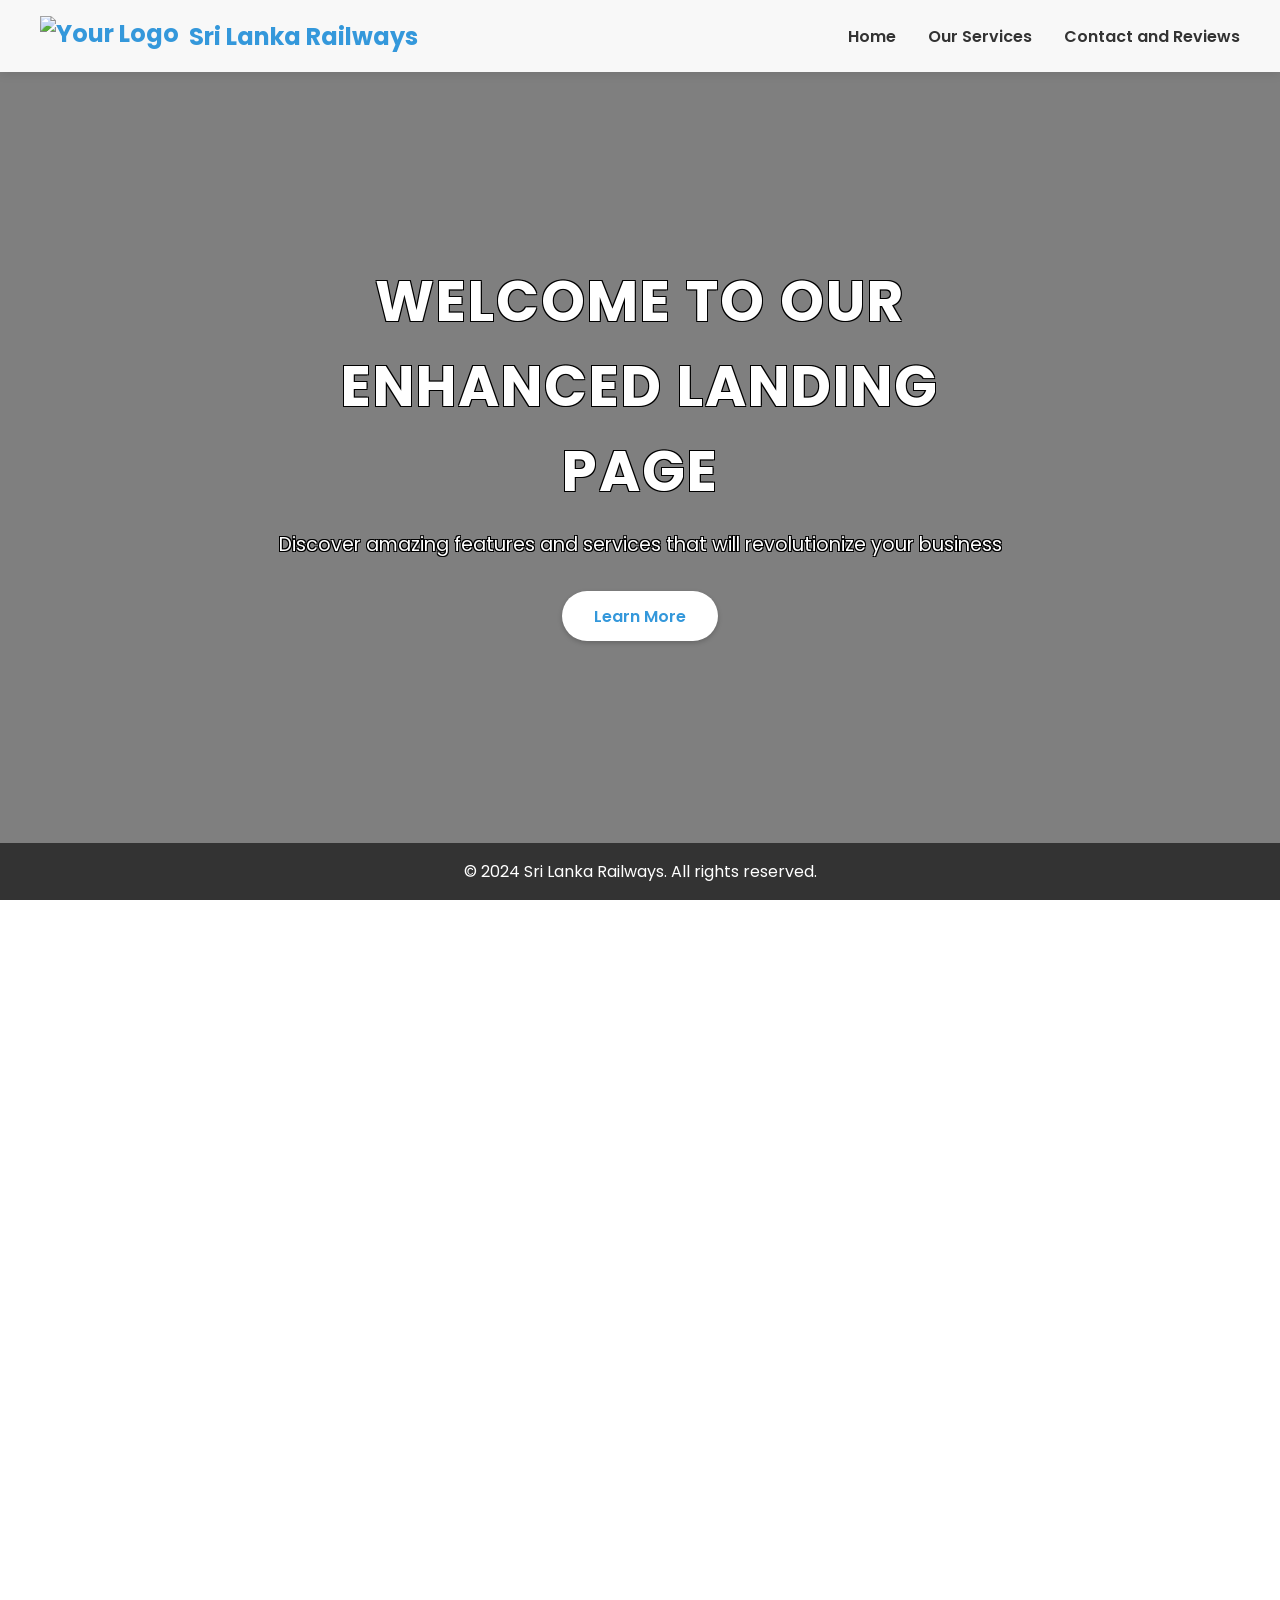
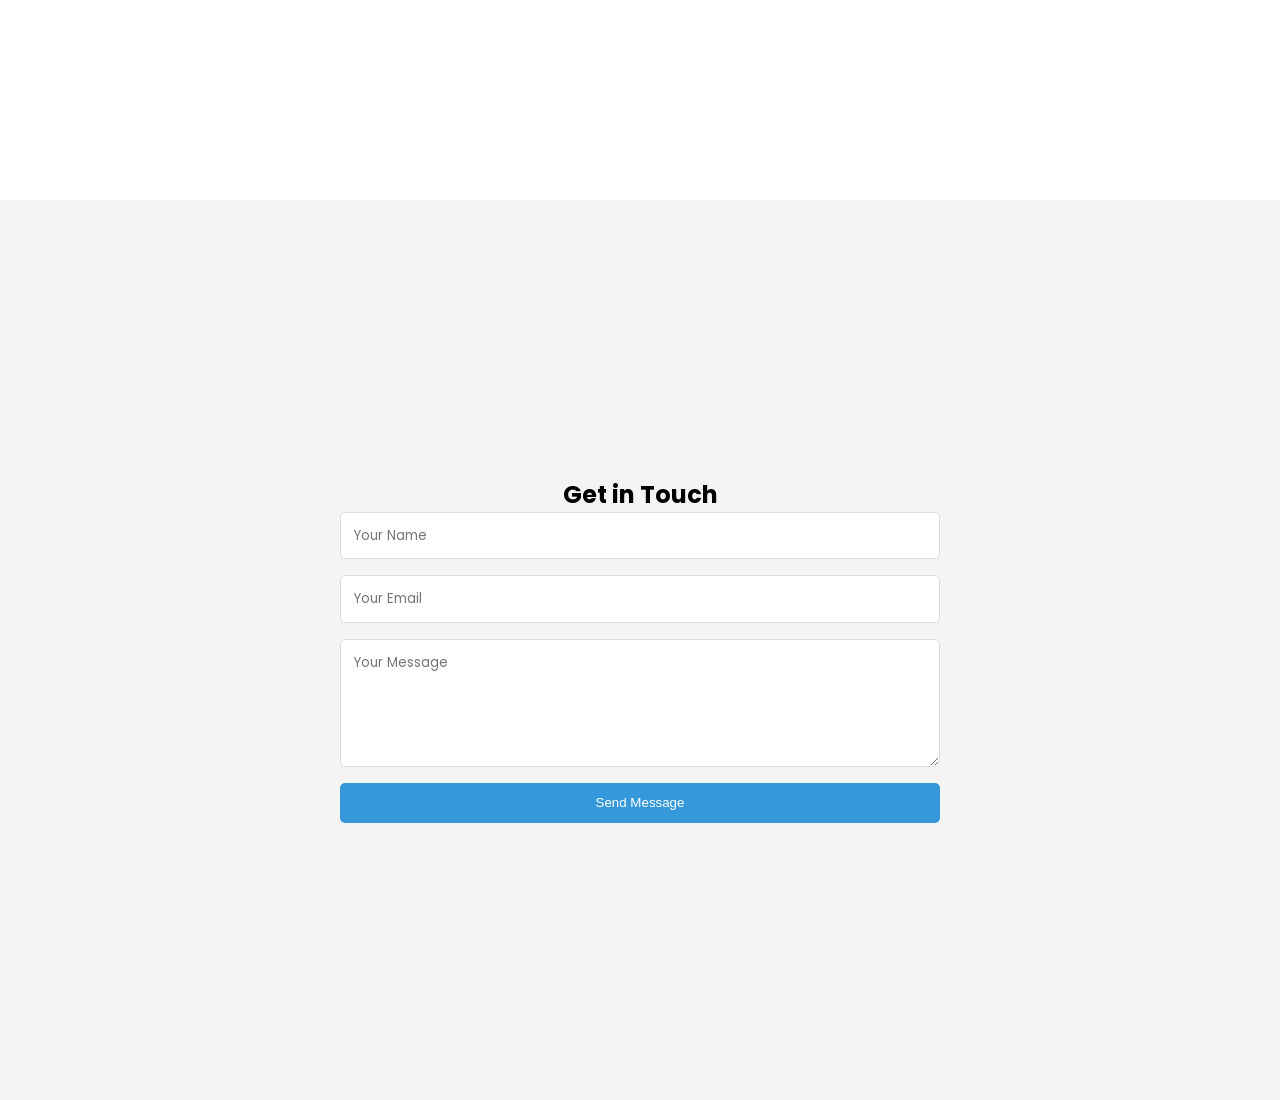
==== landpage.html @ c79709c4 "Rename index.html to landpage.html" ====
<!DOCTYPE html>
<html lang="en">
<head>
    <meta charset="UTF-8">
    <meta name="viewport" content="width=device-width, initial-scale=1.0">
    <title>Sri Lanka Railways</title>
    <link href="https://fonts.googleapis.com/css2?family=Poppins:wght@300;400;600&display=swap" rel="stylesheet">
    <style>
        :root {
            --primary-color: #3498db;
            --secondary-color: #2ecc71;
            --text-color: #333;
            --bg-color: #f4f4f4;
        }

        * {
            margin: 0;
            padding: 0;
            box-sizing: border-box;
        }

        html {
            scroll-behavior: smooth;
        }

        body {
			font-family: 'Poppins', sans-serif;
		}

         header {
            background-color: rgba(255, 255, 255, 0.95);
            box-shadow: 0 2px 10px rgba(0, 0, 0, 0.1);
            padding: 1rem;
            position: fixed;
            width: 100%;
            z-index: 100;
            transition: all 0.3s ease;
        }

        header.scrolled {
            padding: 0.5rem 1rem;
        }

        .header-content {
            display: flex;
            justify-content: space-between;
            align-items: center;
            max-width: 1200px;
            margin: 0 auto;
        }

        .logo {
            display: flex;
            align-items: center;
            text-decoration: none;
            color: var(--primary-color);
            font-weight: bold;
            font-size: 1.5rem;
        }

        .logo img {
            height: 40px;
            margin-right: 10px;
        }

        nav ul {
            list-style-type: none;
            display: flex;
        }

        nav ul li {
            margin-left: 2rem;
        }

        nav ul li a {
            color: var(--text-color);
            text-decoration: none;
            font-weight: 600;
            transition: color 0.3s ease;
        }

        nav ul li a:hover {
            color: var(--primary-color);
        }

        section {
            height: 100vh;
            display: flex;
            align-items: center;
            justify-content: center;
            padding: 2rem;
        }

     <!--   .hero {
			height: 100vh;
			display: flex;
			align-items: center;
			justify-content: center;
			text-align: center;
			color: white;
			padding: 2rem;
			background-image: url("https://i.ibb.co/rwWFtkZ/DALL-E-2024-09-11-22-47-05-A-high-speed-bullet-train-crossing-a-bridge-in-the-middle-of-a-lush-Sri-L.webp");
			background-size: cover;
			background-position: center;
			background-repeat: no-repeat; -->
		}
		.hero {
			background-image: url('https://i.ibb.co/rwWFtkZ/DALL-E-2024-09-11-22-47-05-A-high-speed-bullet-train-crossing-a-bridge-in-the-middle-of-a-lush-Sri-L.webp');
			position: relative;
		}
		.hero::before {
			content: '';
			position: absolute;
			top: 0;
			left: 0;
			right: 0;
			bottom: 0;
			background: rgba(0, 0, 0, 0.5); /* Adjust opacity as needed */
		}

		.hero-content {
			max-width: 800px;
			/* Remove or adjust the background-color if you don't want the overlay */
			/* background-color: rgba(0, 0, 0, 0.5); */
			padding: 2rem;
			border-radius: 10px;
		}
		.hero-text {
			text-shadow: 2px 2px 4px rgba(0, 0, 0, 0.5);
		}

		.hero h1 {
			font-size: 3.5rem;
			margin-bottom: 1rem;
			opacity: 0;
			transform: translateY(-50px);
			animation: fadeInDown 1s ease-out forwards;
			/* Text outline effect */
			text-shadow: 
				-1px -1px 0 #000,  
				 1px -1px 0 #000,
				-1px  1px 0 #000,
				 1px  1px 0 #000;
		}
		
		h1 {
			font-size: 3.5rem;
			font-weight: 700;
			text-transform: uppercase;
			letter-spacing: 2px;
		}
		
		.hero p {
			font-size: 1.2rem;
			margin-bottom: 2rem;
			opacity: 0;
			transform: translateY(50px);
			animation: fadeInUp 1s ease-out 0.5s forwards;
			/* Text outline effect */
			text-shadow: 
				-1px -1px 0 #000,  
				 1px -1px 0 #000,
				-1px  1px 0 #000,
				 1px  1px 0 #000;
		}

		.cta-button {
			display: inline-block;
			background-color: white;
			color: var(--primary-color);
			padding: 0.8rem 2rem;
			border-radius: 30px;
			text-decoration: none;
			font-weight: 600;
			transition: all 0.3s ease;
			opacity: 0;
			transform: scale(0.9);
			animation: popIn 0.5s ease-out 1s forwards;
			/* Add a subtle shadow to the button for better visibility */
			box-shadow: 0 2px 5px rgba(0, 0, 0, 0.2);
		}

		.cta-button:hover {
			transform: scale(1.05);
			box-shadow: 0 5px 15px rgba(0, 0, 0, 0.3);
		}

        .features {
            background-color: white;
        }

        .features-grid {
            display: grid;
            grid-template-columns: repeat(2, 1fr);
            gap: 2rem;
            max-width: 1200px;
            width: 100%;
        }

        .feature {
            background-color: white;
            border-radius: 10px;
            padding: 2rem;
            text-align: center;
            box-shadow: 0 5px 15px rgba(0, 0, 0, 0.1);
            transition: all 0.5s ease;
            opacity: 0;
            transform: translateX(50px);
        }

        .feature:nth-child(odd) {
            transform: translateX(-50px);
        }

        .feature.show {
            opacity: 1;
            transform: translateX(0);
        }

        .feature:hover {
            transform: translateY(-10px);
            box-shadow: 0 15px 30px rgba(0, 0, 0, 0.2);
        }

        .feature.show {
            opacity: 1;
            transform: translateY(0);
        }

        .feature i {
            font-size: 3rem;
            color: var(--primary-color);
            margin-bottom: 1rem;
        }

        .contact {
            background-color: var(--bg-color);
        }

        .contact-content {
            max-width: 600px;
            width: 100%;
            text-align: center;
        }

        .contact-form {
            display: grid;
            gap: 1rem;
        }

        .contact-form input,
        .contact-form textarea {
            width: 100%;
            padding: 0.8rem;
            border: 1px solid #ddd;
            border-radius: 5px;
            font-family: 'Poppins', sans-serif;
        }

        .contact-form button {
            background-color: var(--primary-color);
            color: white;
            border: none;
            padding: 0.8rem;
            border-radius: 5px;
            cursor: pointer;
            transition: background-color 0.3s ease;
        }

        .contact-form button:hover {
            background-color: var(--secondary-color);
        }

        footer {
            background-color: #333;
            color: #fff;
            text-align: center;
            padding: 1rem;
            position: fixed;
            bottom: 0;
            width: 100%;
        }

        @keyframes fadeInDown {
            to {
                opacity: 1;
                transform: translateY(0);
            }
        }

        @keyframes fadeInUp {
            to {
                opacity: 1;
                transform: translateY(0);
            }
        }

        @keyframes popIn {
            to {
                opacity: 1;
                transform: scale(1);
            }
        }
    </style>
    <script src="https://kit.fontawesome.com/your-fontawesome-kit.js" crossorigin="anonymous"></script>
</head>
<body>
    <header>
        <div class="header-content">
            <a href="#" class="logo">
                <img src="https://i.ibb.co/Jjxw2sv/Train-logo.png" alt="Your Logo">
                <span>Sri Lanka Railways</span>
            </a>
            <nav>
                <ul>
                    <li><a href="#home">Home</a></li>
                    <li><a href="#features">Our Services</a></li>
                    <li><a href="#contact">Contact and Reviews</a></li>
                </ul>
            </nav>
        </div>
    </header>

    <section id="home" class="hero">
        <div class="hero-content">
            <h1>Welcome to Our Enhanced Landing Page</h1>
            <p>Discover amazing features and services that will revolutionize your business</p>
            <a href="#features" class="cta-button">Learn More</a>
        </div>
    </section>

    <section id="features" class="features">
        <div class="features-grid">
            <div class="feature">
                <i class="fas fa-rocket"></i>
                <h2>Cost-effective</h2>
                <p>Good to know if you’re planning your next adventure! it's affordable</p>
            </div>
            <div class="feature">
                <i class="fas fa-paint-brush"></i>
                <h2>Sustainable</h2>
                <p>Low greenhouse gas emissions</p>
            </div>
            <div class="feature">
                <i class="fas fa-lock"></i>
                <h2>Secure & Reliable</h2>
                <p> fixed and felixable schedules to ensure goods or passengers arrive on time, always</p>
            </div>
            <div class="feature">
                <i class="fas fa-headset"></i>
                <h2>24/7 Support</h2>
                <p>Our team is always here to help </p>
            </div>
        </div>
    </section>

    <section id="contact" class="contact">
        <div class="contact-content">
            <h2>Get in Touch</h2>
            <form class="contact-form">
                <input type="text" placeholder="Your Name" required>
                <input type="email" placeholder="Your Email" required>
                <textarea placeholder="Your Message" rows="5" required></textarea>
                <button type="submit">Send Message</button>
            </form>
        </div>
    </section>

    <footer>
        <p>&copy; 2024 Sri Lanka Railways. All rights reserved.</p>
    </footer>

    <script>
                function isElementInViewport(el) {
            const rect = el.getBoundingClientRect();
            return (
                rect.top >= 0 &&
                rect.left >= 0 &&
                rect.bottom <= (window.innerHeight || document.documentElement.clientHeight) &&
                rect.right <= (window.innerWidth || document.documentElement.clientWidth)
            );
        }

        function handleScroll() {
            const features = document.querySelectorAll('.feature');
            features.forEach((feature, index) => {
                if (isElementInViewport(feature)) {
                    setTimeout(() => {
                        feature.classList.add('show');
                    }, index * 200); // Stagger the animations
                }
            });

            const header = document.querySelector('header');
            if (window.scrollY > 50) {
                header.classList.add('scrolled');
            } else {
                header.classList.remove('scrolled');
            }
        }

        window.addEventListener('scroll', handleScroll);
        window.addEventListener('load', handleScroll); // Call on load to check initial state
    </script>
</body>
</html>
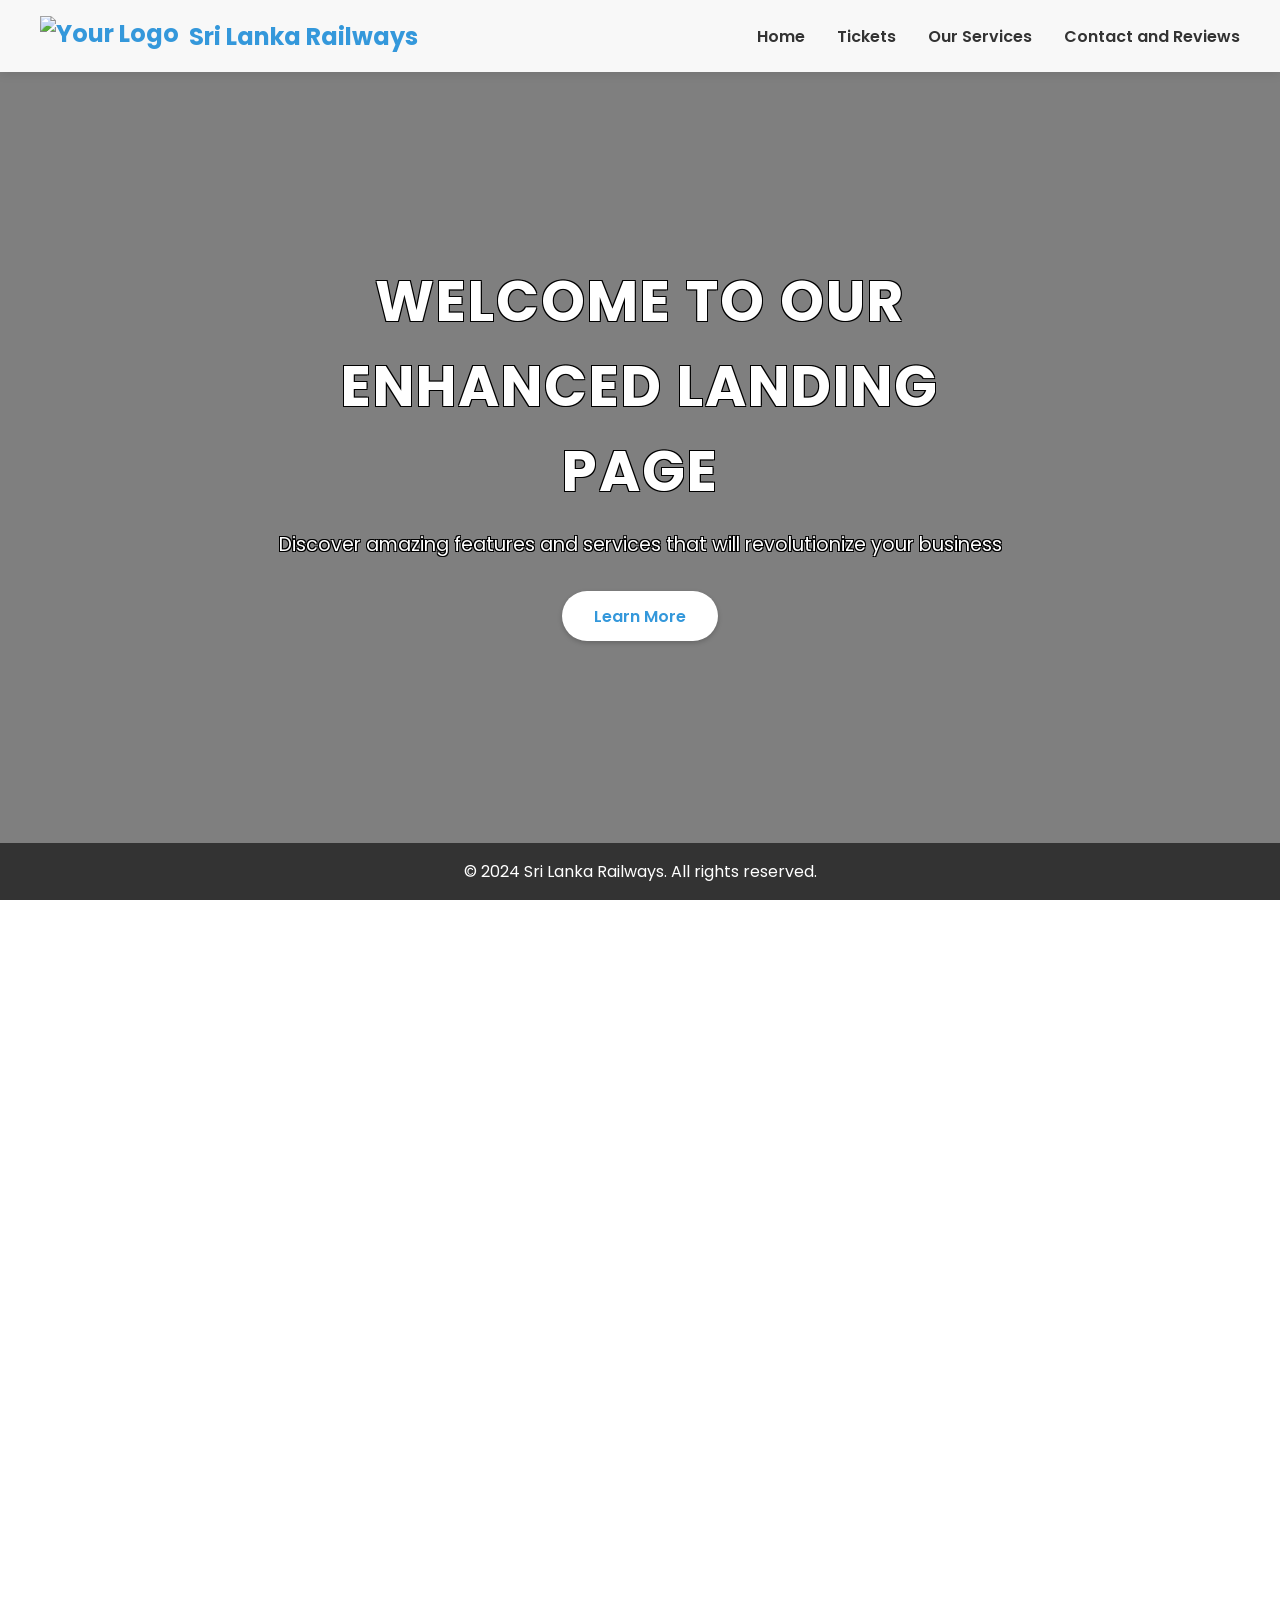
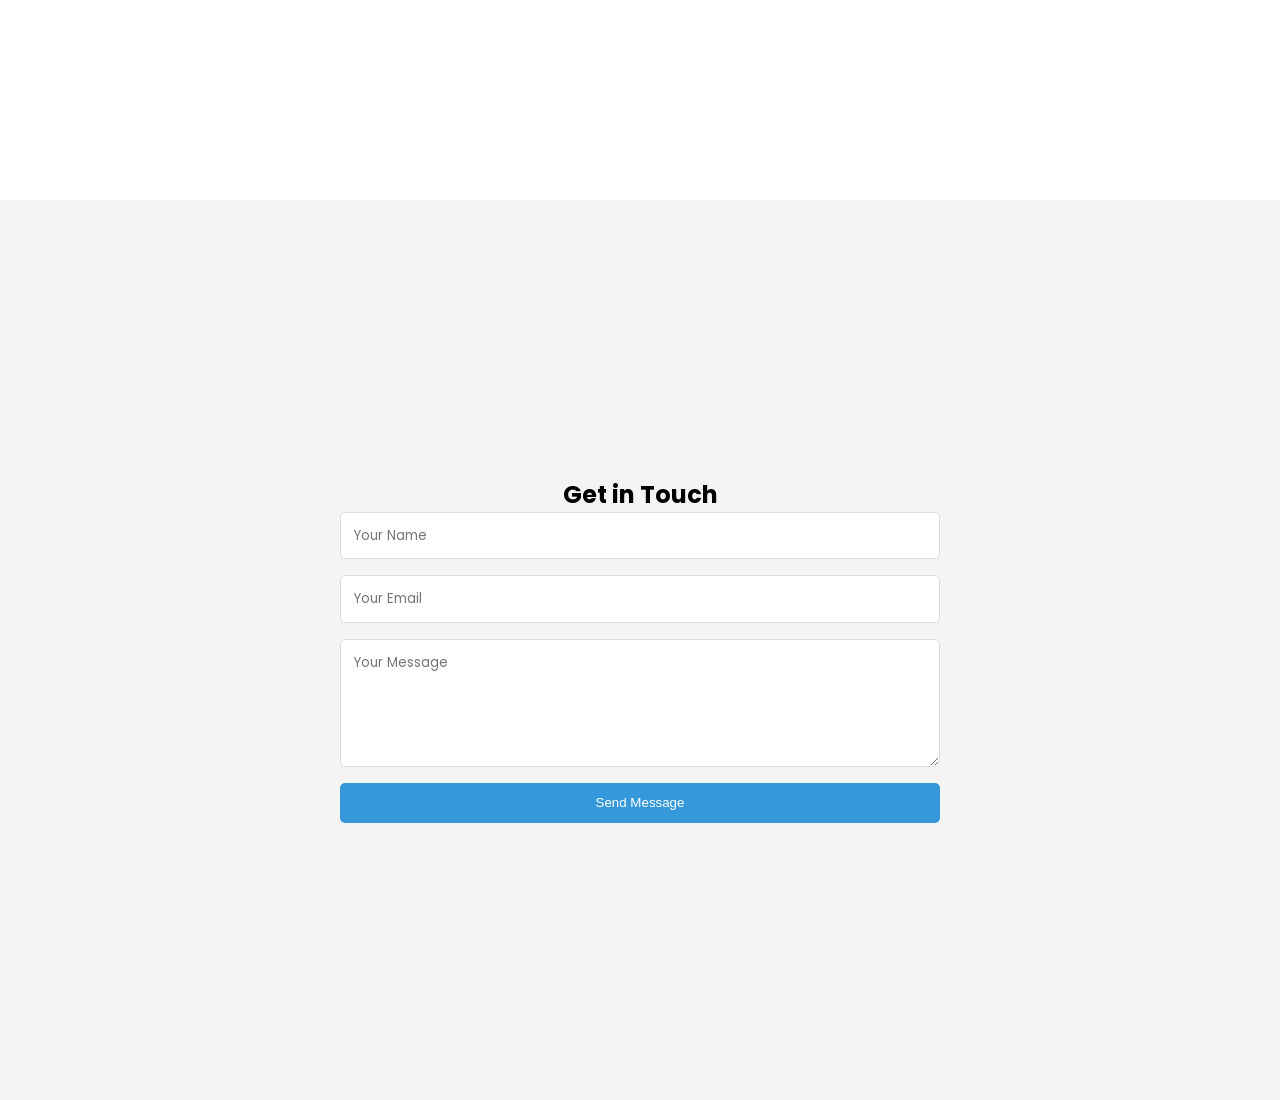
==== commit d86484f3: "Update landpage.html" ====
--- a/landpage.html
+++ b/landpage.html
@@ -314,6 +314,7 @@
             <nav>
                 <ul>
                     <li><a href="#home">Home</a></li>
+                    <li><a href="src="https://xoluxp.github.io/mvp/index.html" >Tickets</a></li>
                     <li><a href="#features">Our Services</a></li>
                     <li><a href="#contact">Contact and Reviews</a></li>
                 </ul>
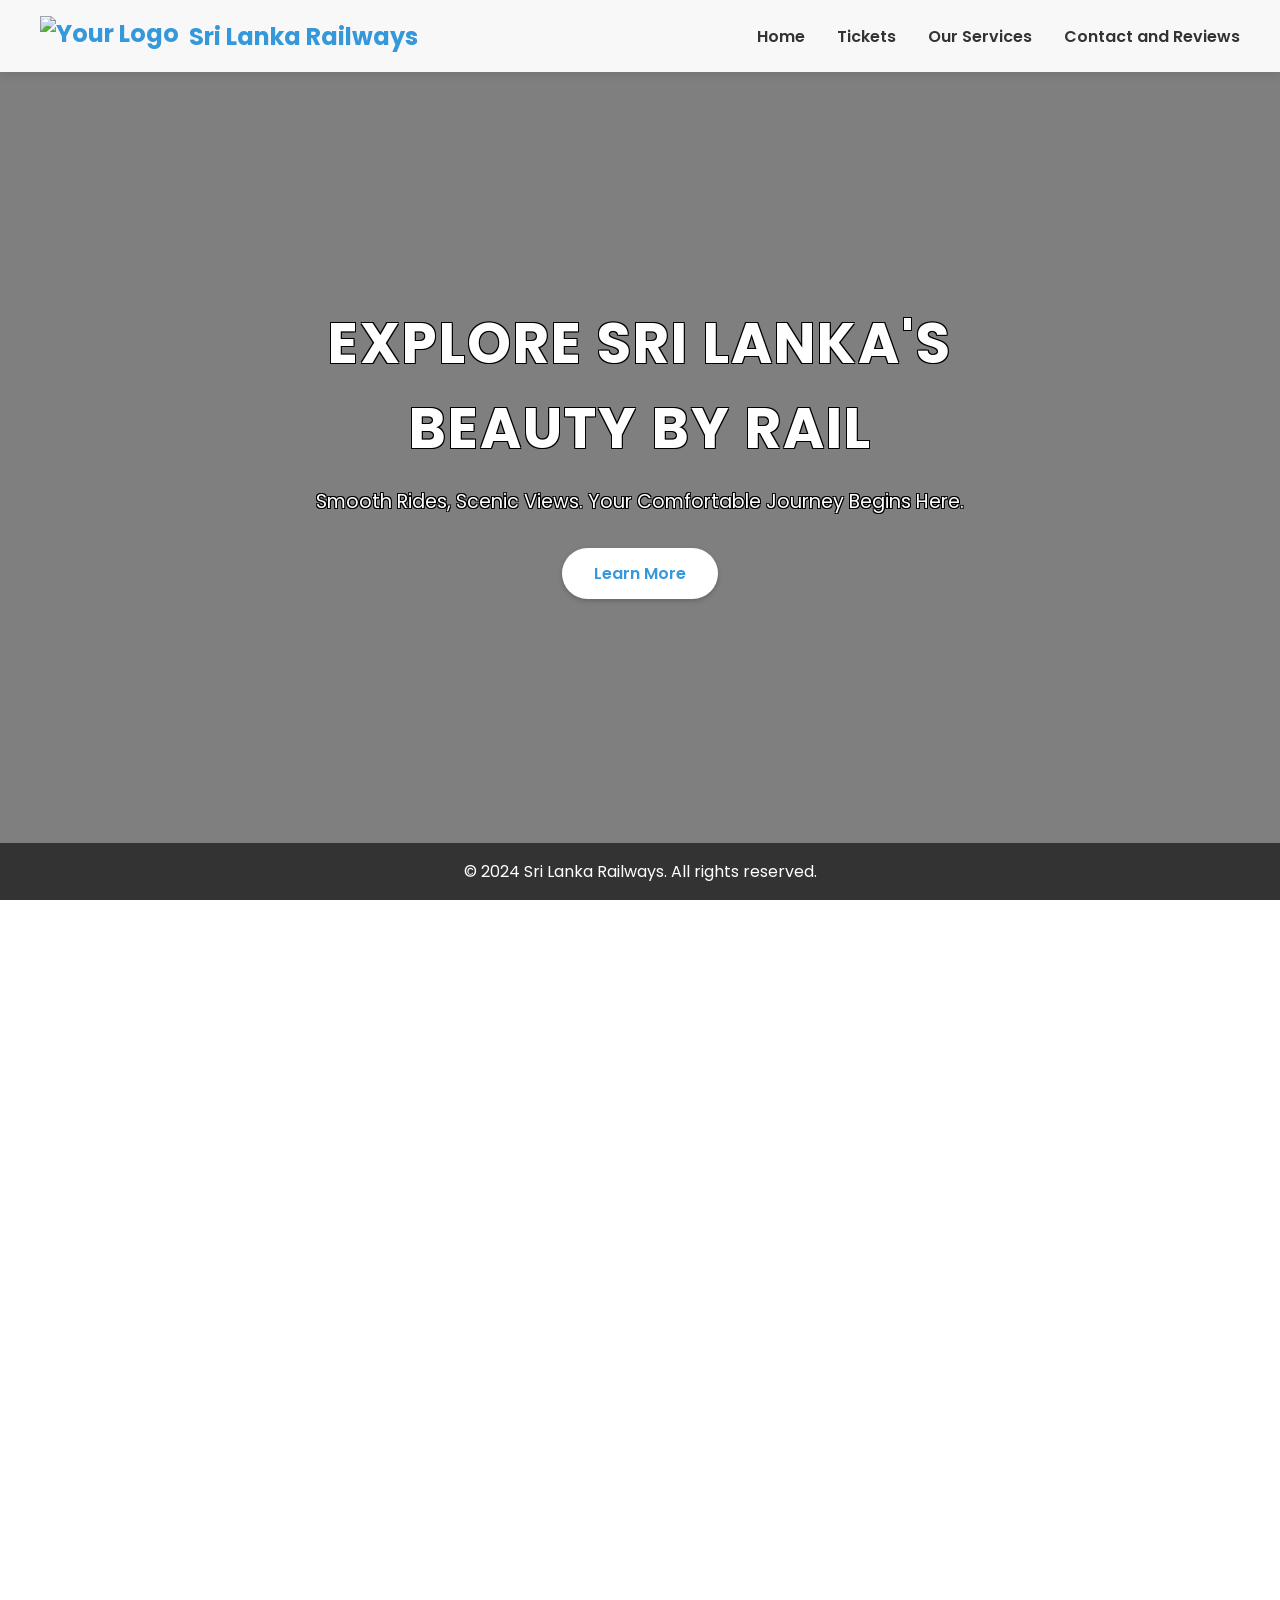
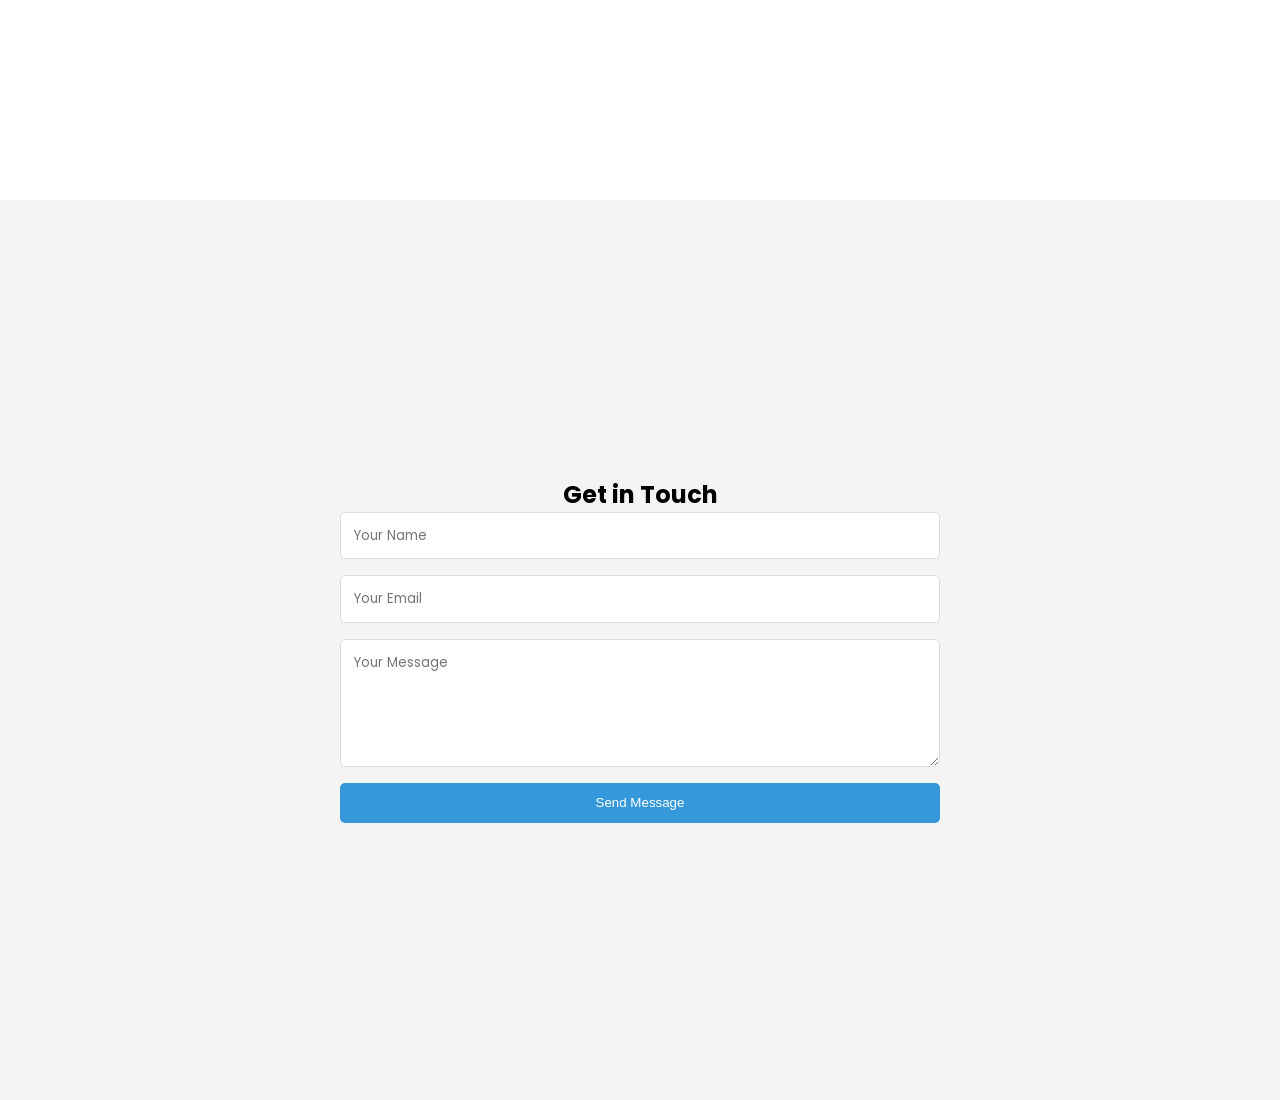
==== commit 857873a6: "Update landpage.html" ====
--- a/landpage.html
+++ b/landpage.html
@@ -314,7 +314,7 @@
             <nav>
                 <ul>
                     <li><a href="#home">Home</a></li>
-                    <li><a href="src="https://xoluxp.github.io/mvp/index.html" >Tickets</a></li>
+                    <li><a href="/mvp/index.html" >Tickets</a></li>
                     <li><a href="#features">Our Services</a></li>
                     <li><a href="#contact">Contact and Reviews</a></li>
                 </ul>
@@ -324,8 +324,8 @@
 
     <section id="home" class="hero">
         <div class="hero-content">
-            <h1>Welcome to Our Enhanced Landing Page</h1>
-            <p>Discover amazing features and services that will revolutionize your business</p>
+            <h1>Explore Sri Lanka's Beauty by Rail</h1>
+            <p>Smooth Rides, Scenic Views. Your Comfortable Journey Begins Here.</p>
             <a href="#features" class="cta-button">Learn More</a>
         </div>
     </section>
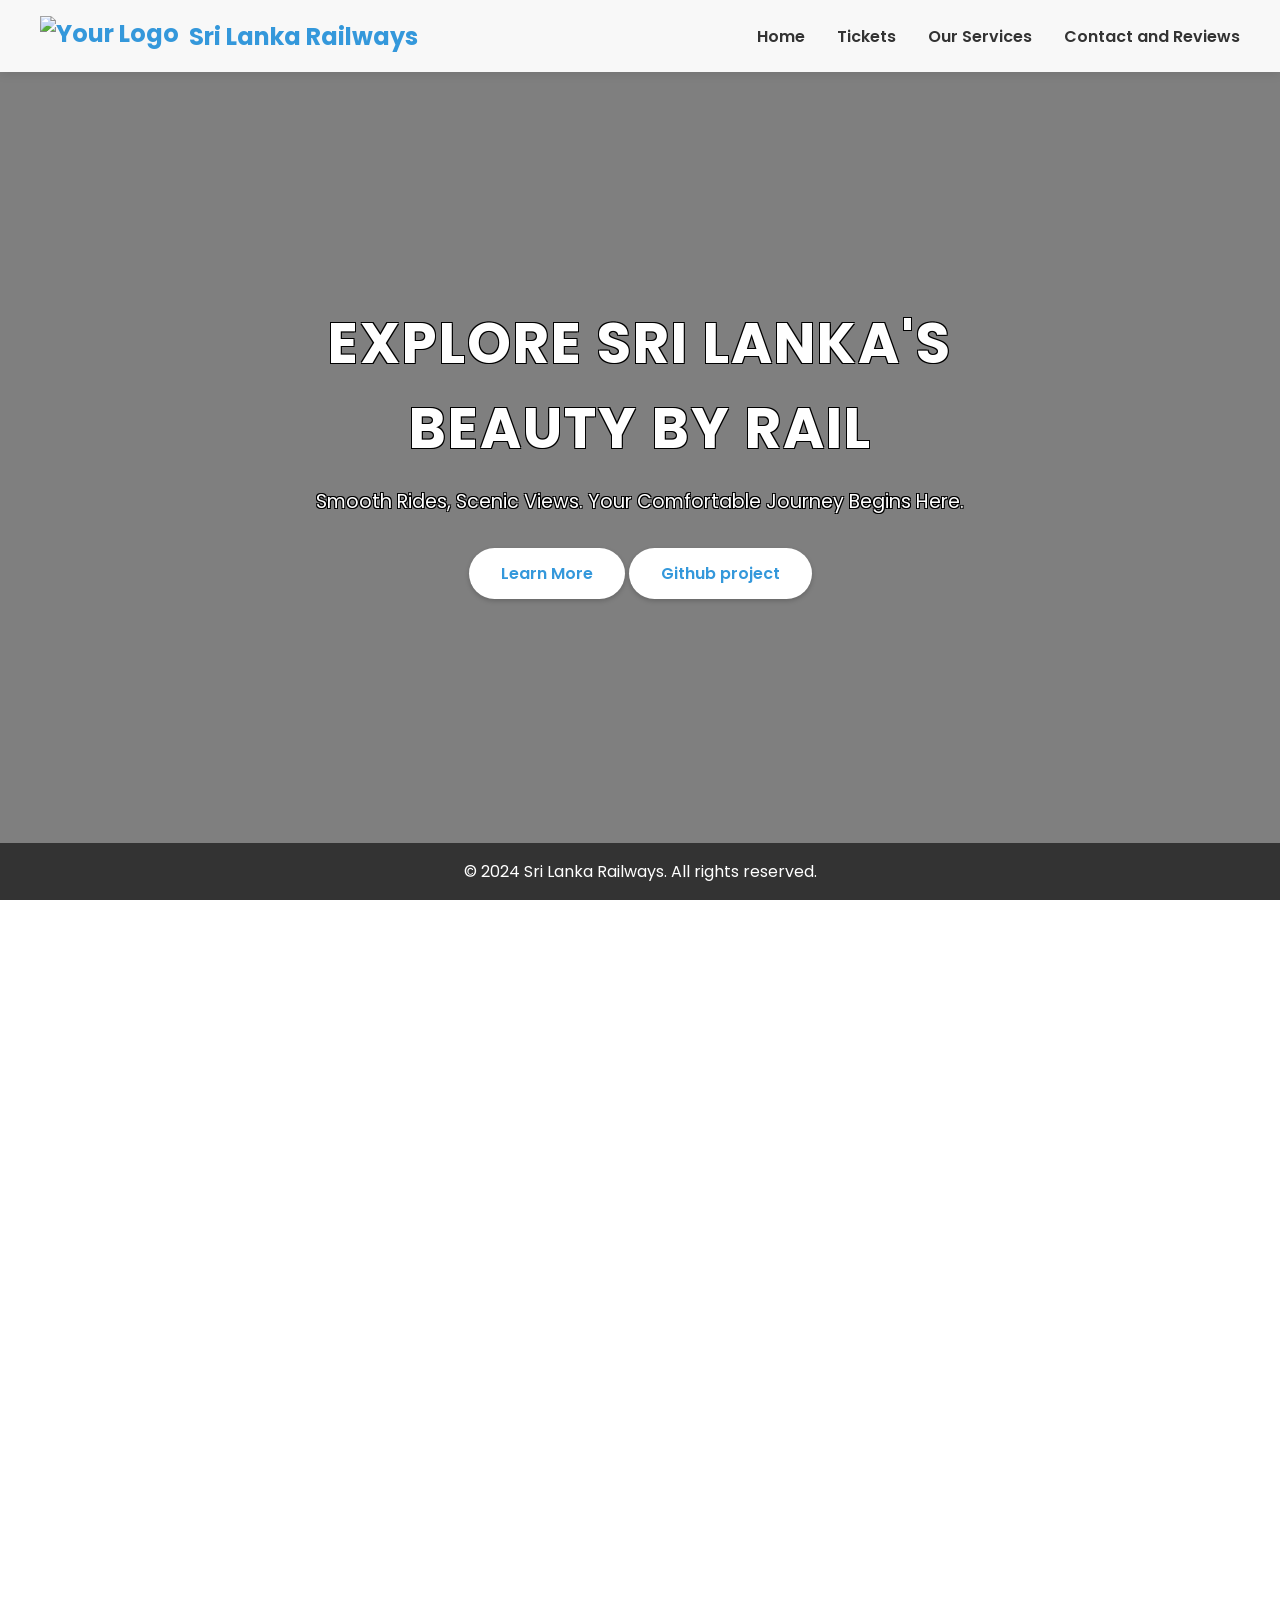
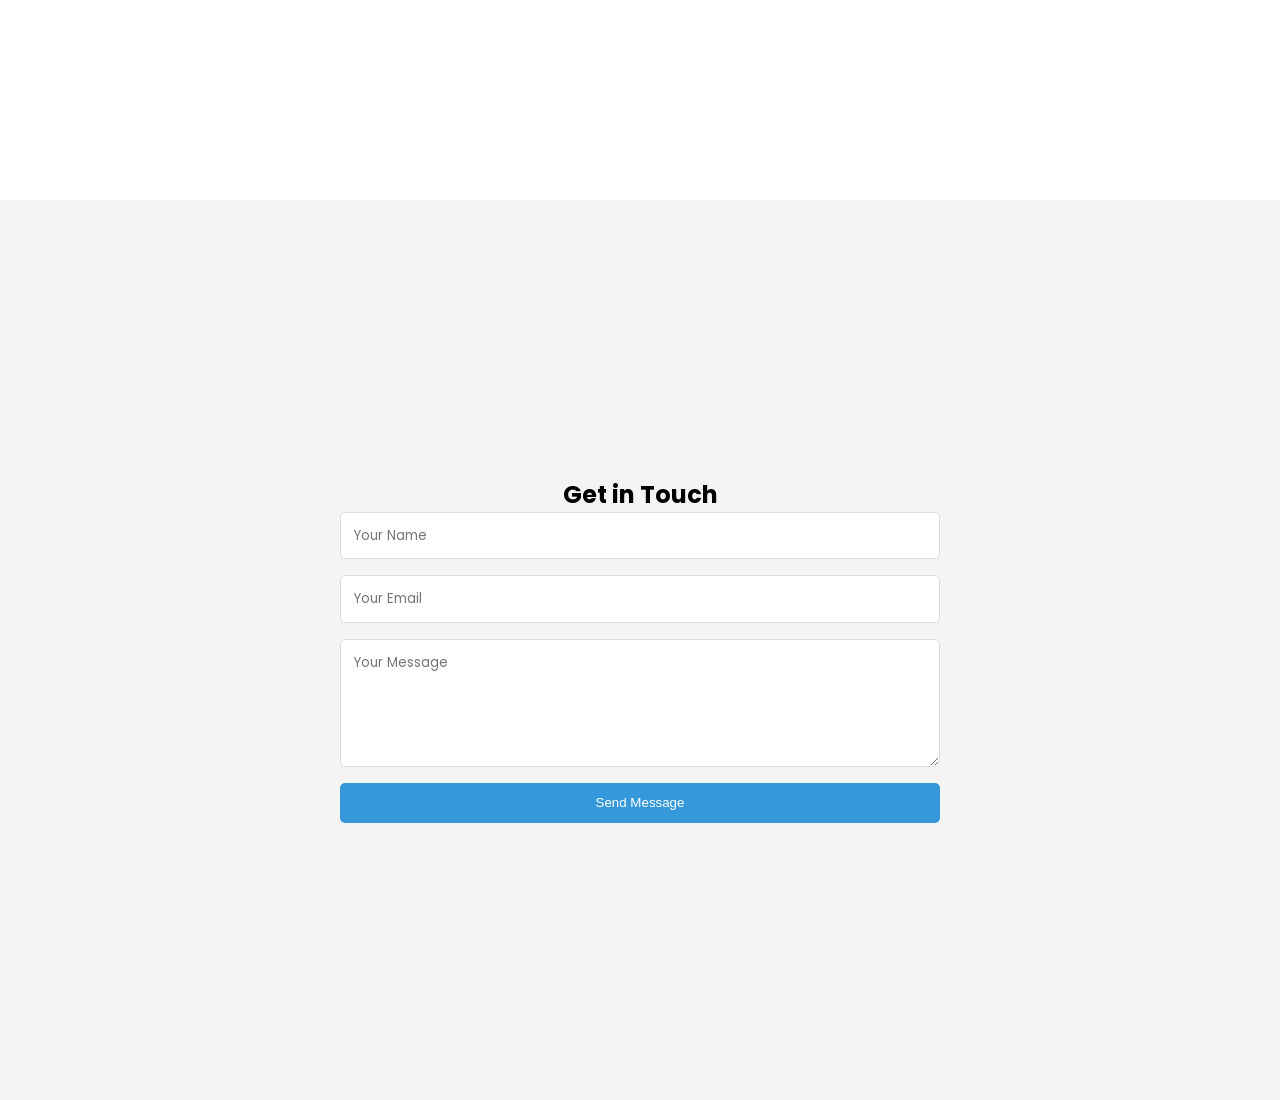
==== commit dd8d566c: "Update landpage.html" ====
--- a/landpage.html
+++ b/landpage.html
@@ -327,6 +327,7 @@
             <h1>Explore Sri Lanka's Beauty by Rail</h1>
             <p>Smooth Rides, Scenic Views. Your Comfortable Journey Begins Here.</p>
             <a href="#features" class="cta-button">Learn More</a>
+	    <a href="https://github.com/xoluxp/mvp/" class="cta-button">Github project</a>
         </div>
     </section>
 
